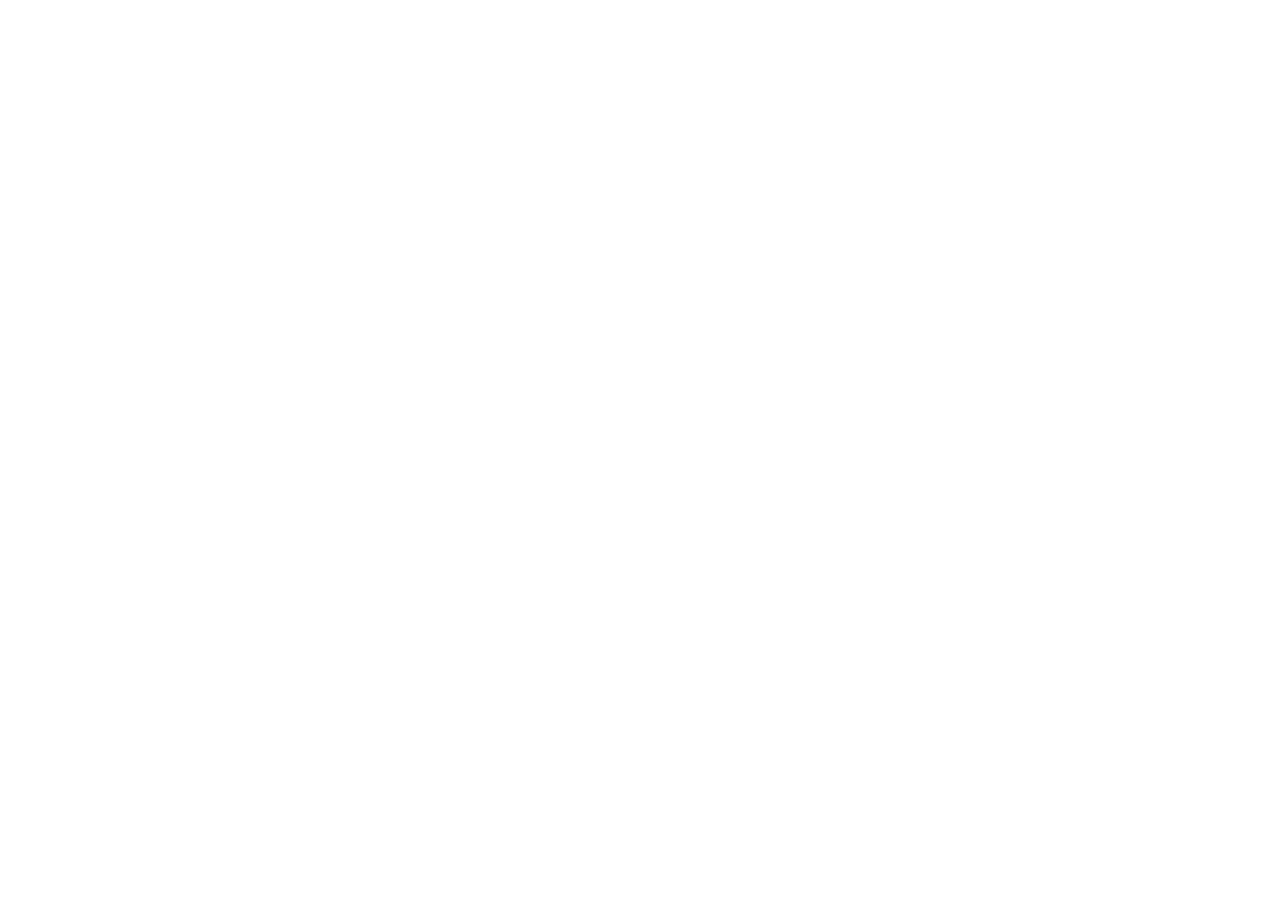
==== guide.html @ a829e399 "initial commit" ====
<!DOCTYPE html>
<html lang="en">
<head>
	<title>Forever Amour Bridal Guide</title>
	<meta name="charset" content="utf-8">
	<meta http-equiv="content-Type" content="text/html; charset=utf-8"> 

	<link rel="icon" type="image/ico" href="Images/BridalFavicon.ico">

	<script src="https://use.fontawesome.com/a386ae46b8.js"></script>

	<link rel="stylesheet" type="text/css" href="CSS/guide.css">


	<script type="text/javascript" src="http://code.jquery.com/jquery-1.12.1.min.js"></script>
	<script type="text/javascript" src="JS/guide.js"></script>


	<link href='https://fonts.googleapis.com/css?family=Open+Sans:400,300,300italic,400italic,700,700italic' rel='stylesheet' type='text/css'>

	<link href='https://fonts.googleapis.com/css?family=Great+Vibes' rel='stylesheet' type='text/css'>

	<!--Google Analytics account: Forever Amour
	Use it to track website stats. Tracking ID: UA-80185265-1
	-->
	<script>
		(function(i,s,o,g,r,a,m){i['GoogleAnalyticsObject']=r;i[r]=i[r]||function(){
		(i[r].q=i[r].q||[]).push(arguments)},i[r].l=1*new Date();a=s.createElement(o),
		m=s.getElementsByTagName(o)[0];a.async=1;a.src=g;m.parentNode.insertBefore(a,m)
		})(window,document,'script','https://www.google-analytics.com/analytics.js','ga');

		ga('create', 'UA-80185265-1', 'auto');
		ga('send', 'pageview');
	</script>
</head>
<body>
	<div class="mobileLogoDiv">
		<a href="index.html" class="mobileLogo">
					Forever Amour Bridal
		</a>
	</div>
	<div class="hamburgerMenu">
		<i class="fa fa-bars fa-2x" aria-hidden="true"></i>
	</div>

	<nav>

		<ul>
			<li id="navlogo">
				<a href="index.html" class="currentPage" title="Home">
					Forever Amour Bridal
				</a>
			</li>
			<li>
				<a class="dropMenu" href="about.html">
					About <i class="fa fa-angle-down" aria-hidden="true"></i>
				</a>
				<ul class="dropdown" id="aboutDropdown">
					<a href="about.html#reviewSection">
						<li>Reviews</li>
					</a>
				</ul>
			</li>
			<li>
				<a href="collection.html">
					Collection
				</a>
			</li>
			<li>
				<a href="custom.html">
					Custom <span>Made</span>
				</a>
			</li>
			<li>
				<a class="dropMenu" href="contact.html">
					Contact <i class="fa fa-angle-down" aria-hidden="true"></i>
				</a>
				<ul class="dropdown" id="contactDropdown">
					<li><div>
							<strong>Phone:</strong>
							212&nbsp;-&nbsp;486&nbsp;-&nbsp;2900
						</div>
						<div>
							<strong>Email:</strong>
	                        <span><br></span>
							<a id="mail-to" href="mailto:stylist@foreveramoubridal.com?Subject=Interested%20in%20appointment" target="_top" title="email us">stylist@foreveramourbridal.com</a>
						</div>
						<div>
							<strong>Location:</strong>
							<br>
							1089 Second Ave.<br>
							Suite 2<br>
							New York, NY 10022
							<br>
							<a id="googleMapLink" href="https://www.google.com/maps/place/Forever+Amour+Bridal/@40.7598392,-73.9725281,15z/data=!4m5!3m4!1s0x0:0x8089fa8893732f2f!8m2!3d40.7596767!4d-73.9652754" target="_blank">
								Find us on Google Maps <i class="fa fa-angle-right" aria-hidden="true"></i>
							</a>
						</div>
						<a class="socialLink" href="https://www.theknot.com/marketplace/forever-amour-bridal-boutique-new-york-ny-546587" target="_blank">
							<img id="knotIcon" src="Images/SocialMediaIcons/Knot_SocialIcon_transparent.png" alt="The Knot Icon" title="The Knot Wedding Network">
						</a>

						<a class="socialLink" href="https://www.facebook.com/ForeverAmourBridalDresses/" target="_blank">
							<img id="fbIcon" src="Images/SocialMediaIcons/FB_SocialIcon_transparent.png" alt="Facebook Icon" title="Facebook">
						</a>

						<a class="socialLink" href="https://twitter.com/foreveramournyc" target="_blank">
							<img id="twitterIcon" src="Images/SocialMediaIcons/Twitter_SocialIcon_transparent.png" alt="Twitter Icon" title="Twitter">
						</a>

						<a class="socialLink" href="https://www.pinterest.com/foreveramour/" target="_blank">
							<img id="pinterestIcon" src="Images/SocialMediaIcons/Pinterest_SocialIcon_transparent.png" alt="Pinterest Icon" title="Pinterest">
						</a>

						<a class="socialLink" href="https://www.instagram.com/foreveramourbridalboutique/" target="_blank">
							<img id="instagramIcon" src="Images/SocialMediaIcons/Instagram_SocialIcon_transparent.png" alt="Instagram Icon" title="Instagram">
						</a>
					</li>
				</ul>
			</li><li id="empty"></li>
		</ul>
	    <a id="navApptlink" href="appointment.html">
	        <div>
	            Make an Appointment&nbsp;<i id="apptArrow" class="fa fa-angle-right" aria-hidden="true"></i>

	        </div>
	    </a>
	</nav>

</body>
</html>
---- CSS/guide.css ----
html {
        box-sizing: border-box;
    }
    *, *:before, *:after {
        box-sizing: inherit;
    }

    .mobileLogoDiv {
        width: 100%;
        text-align: center;
    }
    .mobileLogo {
        color: lightblue;
        font-family: "Great Vibes", sans-serif;
        font-size: 50px;
        //width: 26%;
        //line-height: 32px;
        padding: 6px 0px 0px 5px;
        text-align: center;
         text-decoration: none;
    }
    .hamburgerMenu {
        text-align: center;
    }
    body{
        margin: 0px;
        font-family: 'Open Sans', sans-serif;
        //Everything is open sans unless otherwise specified in the css, Makes it easier than having to declare it all the time.
    }

    h1{
        font-family: "Great Vibes", "Brush Script";
        font-size: 100px;
        font-weight: normal;
    }


    h2{
        font-family: "Great Vibes", "Brush Script";
        font-size: 60px;
        font-weight: normal;
    }

    h3{
        text-align: center;
        font-size: 45px;
        font-weight: normal;
        font-family: "Great Vibes", "Brush Script";
    }

    h4{
        //text-align: center;
        font-size: 20px;
        margin: 0px;
    }

    p{
        font-size: 20px;
        line-height: 30px;
    }

    /*******************************
    START NAV
    ********************************/

    nav{
        margin-top: 10px;
        display: none;
    }

    nav ul{
        //border: solid blue 1px;
        padding: 0px;
        margin: 0px;
        width: 100%;
        justify-content: space-between;
        text-align: center;
    }

    nav ul li{
        
    }

    nav ul #empty{
        //border: solid 1px violet;
        width: 0;
        padding: 0;
    }

    nav ul li a{
        //border: solid 1px;
        color: black;
        text-decoration: none;
    }

    nav ul li ul{
        display: none;
    }

    #navlogo{
        font-family: "Great Vibes", sans-serif;
        font-size: 25px;
        //width: 26%;
        //line-height: 32px;
        padding: 6px 0px 0px 5px;
        display: none;
    }

    #navApptlink{
        color: #e06161;
        font-weight: bold;
    }

    #navApptlink div{
        border-left: solid 1px #e06161;
        background-color: rgba(224, 97, 97, 0.2);    
        display: inline-block;
        float: left;
        top: 0;
        right: 0;
        height: 100%;
        width: 20%;
        line-height: 25px;
        padding-top: 3px;
        padding-bottom: 3px;
        text-align: center;
        transition: 0.3s;
    }

    #apptArrow{
        font-size: 20px;
        //margin-left: 3px;
        transition: transform 0.5s;
    }


    

    /*******************************
    slow transition dropdowns end
    ********************************/

    

@media only screen and (min-width: 600px) {
   
}
@media only screen and (min-width: 768px) {
   /* html {
        box-sizing: border-box;
    }
    *, *:before, *:after {
        box-sizing: inherit;
    }

    body{
        margin: 0px;
        font-family: 'Open Sans', sans-serif;
        //Everything is open sans unless otherwise specified in the css, Makes it easier than having to declare it all the time.
    }

    h1{
        font-family: "Great Vibes", "Brush Script";
        font-size: 100px;
        font-weight: normal;
    }


    h2{
        font-family: "Great Vibes", "Brush Script";
        font-size: 60px;
        font-weight: normal;
    }

    h3{
        text-align: center;
        font-size: 45px;
        font-weight: normal;
        font-family: "Great Vibes", "Brush Script";
    }

    h4{
        //text-align: center;
        font-size: 20px;
        margin: 0px;
    }

    p{
        font-size: 20px;
        line-height: 30px;
    }

    /*******************************
    START NAV
    ********************************/
    .mobileLogoDiv {
        display: none;
    }
     .hamburgerMenu {
        text-align: center;
        display: none;
    }

    nav{
        //border: solid blue 1px;
        font-size: 16px;
        background-color: white;
        box-shadow: 0 4px 3px -3px gray;
        width: 100%;
        position: fixed;
        top: 0px;
        z-index: 3;
        /*make sure the z-index for nav is higher than it is for google translate dropdown (but google translate z-index can't be lower than 2 because it messes things up)*/
    }

    nav ul{
        //border: solid blue 1px;
        padding: 0px;
        margin: 0px;
        display: flex;
        width: 80%;
        position: relative;
        float: left;
        justify-content: space-between;
    }

    nav ul li{
        //border: solid red 1px;
        display: inline-block;
        //width: 13.5%;
        float: left;
        line-height: 25px;
        padding-top: 3px;
        padding-bottom: 3px;
        padding-left: 10px;
        position: relative;
    }

    nav ul #empty{
        //border: solid 1px violet;
        width: 0;
        padding: 0;
    }

    nav ul li a{
        //border: solid 1px;
        color: black;
        text-decoration: none;
    }

    nav ul li a:hover{
        color: #1db2a3;
    }

    #navlogo{
        font-family: "Great Vibes", sans-serif;
        font-size: 25px;
        //width: 26%;
        //line-height: 32px;
        padding: 6px 0px 0px 5px;
    }

    #navApptlink{
        color: #e06161;
        font-weight: bold;
    }

    #navApptlink div{
        border-left: solid 1px #e06161;
        background-color: rgba(224, 97, 97, 0.2);    
        display: inline-block;
        float: left;
        position: absolute;
        top: 0;
        right: 0;
        height: 100%;
        width: 20%;
        line-height: 25px;
        padding-top: 3px;
        padding-bottom: 3px;
        text-align: center;
        transition: 0.3s;
    }

    #apptArrow{
        font-size: 20px;
        //margin-left: 3px;
        transition: transform 0.5s;
    }

    #navApptlink div:hover #apptArrow{
        border-left: solid 1px #e06161;
        transform: translateX(60%);
        transition: transform 0.5s;
    }


    #navApptlink div:hover{
        //background-color: #1ec5b9;
        background-color: #e06161;
        color: white;
        transition: all 0.3s;
    }

    .dropMenu{
    padding-bottom: 2px;
    }

    .dropdown{
        //border: solid brown 1px;
        position: absolute;
        background-color: white;
        box-shadow: 0 4px 3px -3px gray;
        left: -1%;
        max-height: 0px;
        //height: auto;
        overflow: hidden;
        transition: max-height 0.6s;
    }

    nav ul li a:hover + #aboutDropdown{
        padding-top: 3px;
        max-height: 200px;
        transition: max-height 0.8s;
    }

    #aboutDropdown:hover{
        padding-top: 3px;
        max-height: 200px;
        transition: max-height 0.8s;
    }


    nav ul li a:hover + #contactDropdown{
        padding-top: 3px;
        max-height: 1000px;
        transition: max-height 1.4s;
    }

    #contactDropdown:hover{
        padding-top: 3px;
        max-height: 1000px;
        transition: max-height 1.4s;
    }

    /*******************************
    slow transition dropdowns end
    ********************************/

    .currentPage{
        //color: #898989;
        color: #1db2a3;
    }

    #aboutDropdown{
    width: 200%;
    }

    #contactDropdown{
        //border: solid pink 1px;
        width: 600%;
    }

    #contactDropdown li{
        //border: solid black 1px;
        width: 100%;
    }

    #contactDropdown div{
        //border: solid gold 1px;
        margin-bottom: 10px;
    }

    #contactDropdown span{
        display: none;
    }

    #mail-to{ /*email*/
        color: #1db2a3;
    }

    #mail-to:hover{
        border-bottom: solid 1px;
    }

    #contactDropdown div #googleMapLink{
        //border: solid green 1px;
        font-size: 13px;
        color: #1db2a3;
        //display: inline-block;
    }

    #contactDropdown div #googleMapLink:hover{
        border-bottom: solid 1px;
    }

    #contactDropdown .socialLink{
        //border: solid 1px;
        border-radius: 50%;
        display: inline-block;
        width: 30px;
        height: 30px;
        margin-top: 5px;
        margin-right: 7px;
    }

    #contactDropdown img{
        //border: solid orange 1px;
        border-radius: 50%;
        width: 100%;
        background-color: rgb(150, 150, 150);
    }

    .socialLink #knotIcon:hover{
        background-color: #5eb7ec;
    }

    .socialLink #fbIcon:hover{
        background-color: #3b5998;
    }

    .socialLink #twitterIcon:hover{
        background-color: #55acee;
    }

    .socialLink #pinterestIcon:hover{
        background-color: #bd081c;
    }

    .socialLink #instagramIcon:hover{
        background-color: #A57C52;
    }*/

}
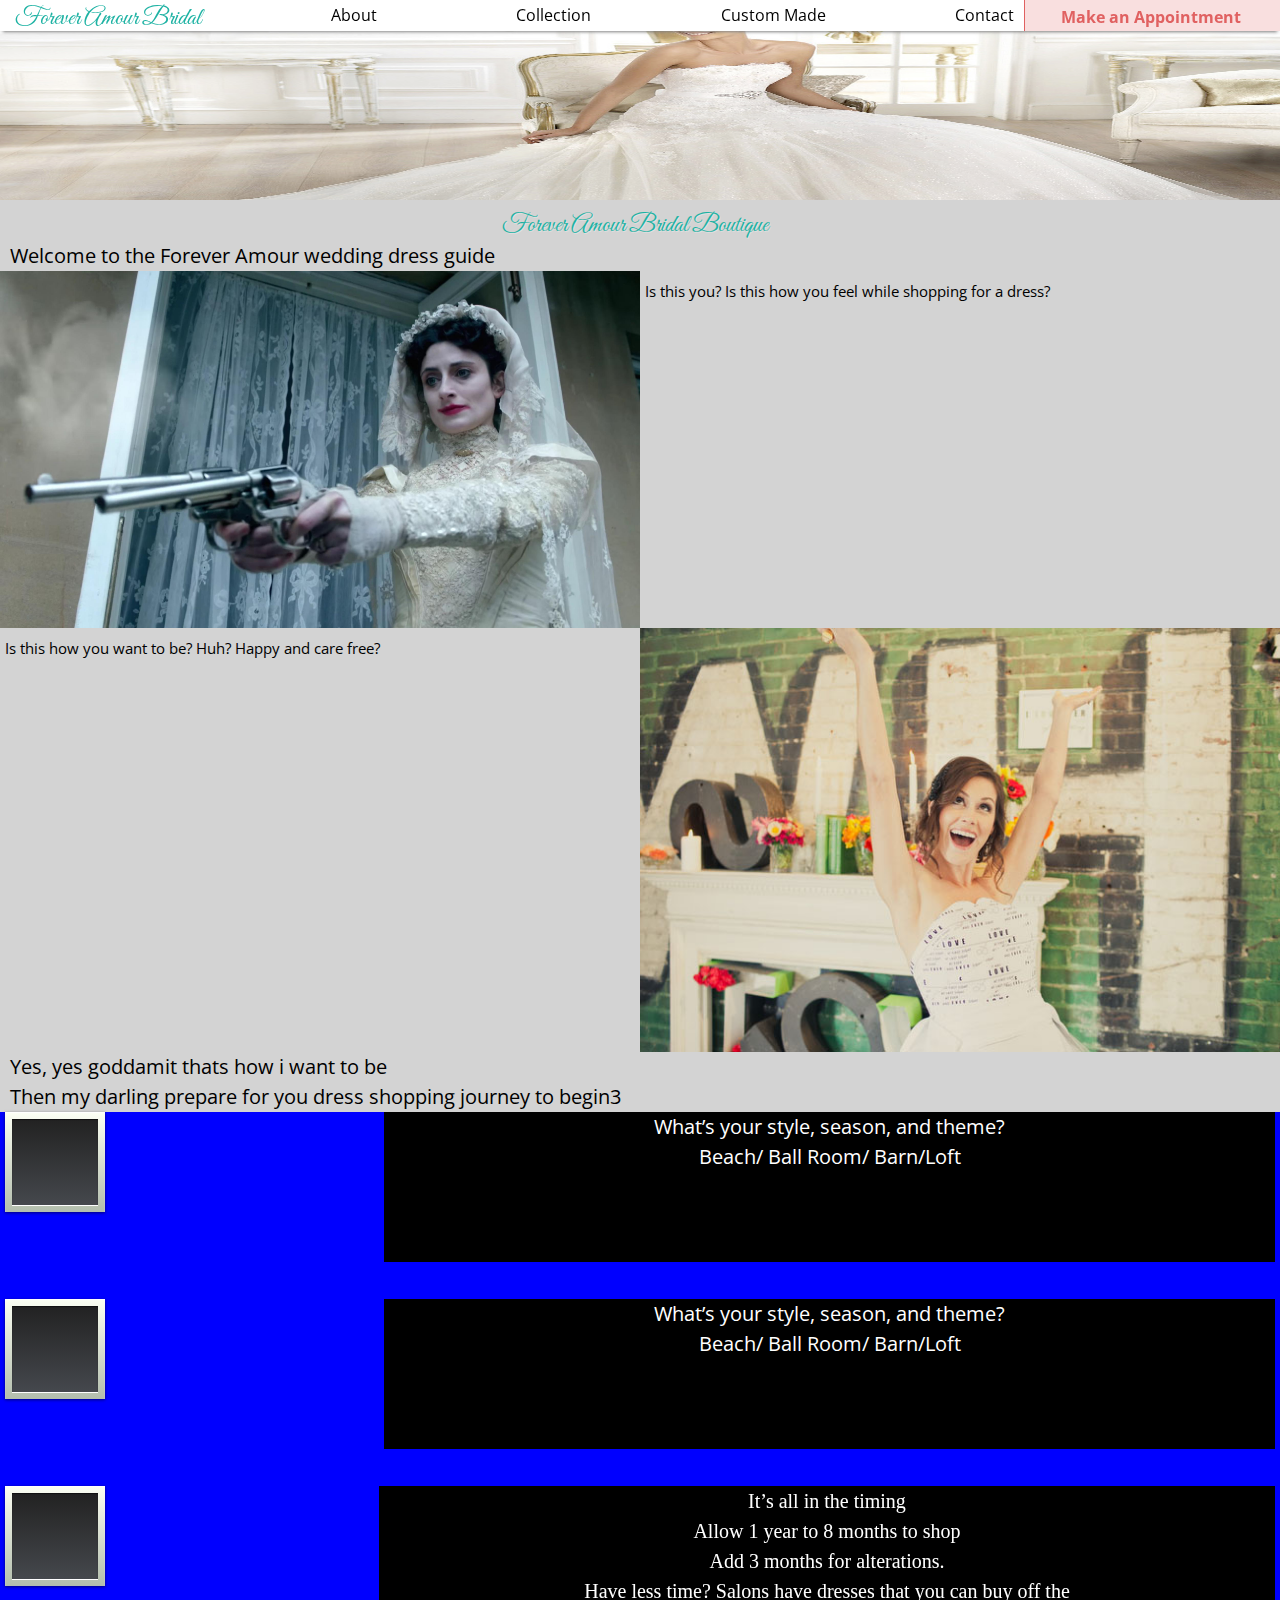
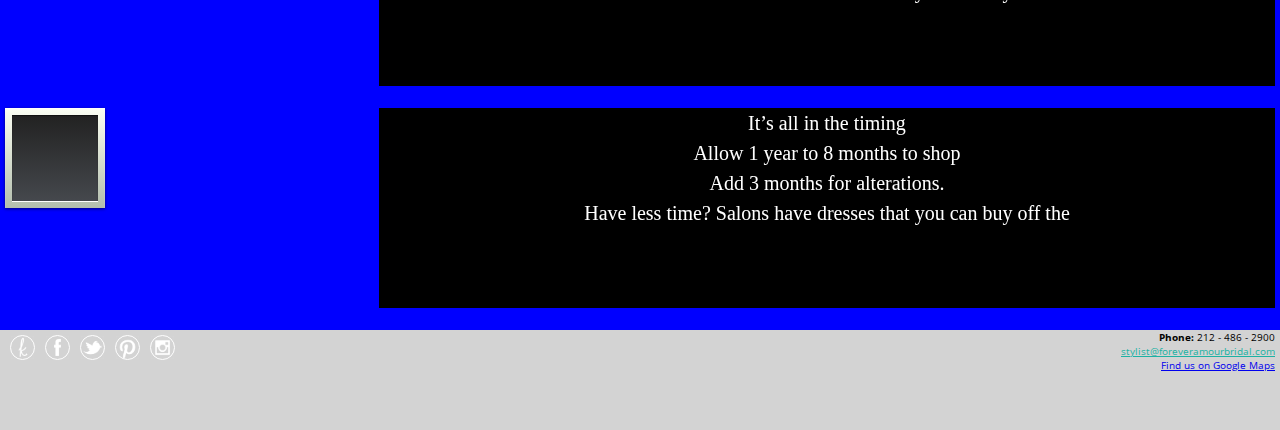
==== commit 55d3aebd: "changed animationright right" ====
--- a/guide.html
+++ b/guide.html
@@ -2,6 +2,7 @@
 <html lang="en">
 <head>
 	<title>Forever Amour Bridal Guide</title>
+	<meta name="viewport" content="width=device-width,initial-scale=1.0">
 	<meta name="charset" content="utf-8">
 	<meta http-equiv="content-Type" content="text/html; charset=utf-8"> 
 
@@ -9,10 +10,11 @@
 
 	<script src="https://use.fontawesome.com/a386ae46b8.js"></script>
 
+	<link rel="stylesheet" type="text/css" href="CSS/imageFlip.css">
 	<link rel="stylesheet" type="text/css" href="CSS/guide.css">
 
 
-	<script type="text/javascript" src="http://code.jquery.com/jquery-1.12.1.min.js"></script>
+	<script type="text/javascript" src="JS/jquery.js"></script>
 	<script type="text/javascript" src="JS/guide.js"></script>
 
 
@@ -34,98 +36,1096 @@
 	</script>
 </head>
 <body>
-	<div class="mobileLogoDiv">
-		<a href="index.html" class="mobileLogo">
-					Forever Amour Bridal
-		</a>
-	</div>
-	<div class="hamburgerMenu">
-		<i class="fa fa-bars fa-2x" aria-hidden="true"></i>
-	</div>
-
-	<nav>
-
-		<ul>
-			<li id="navlogo">
-				<a href="index.html" class="currentPage" title="Home">
-					Forever Amour Bridal
-				</a>
-			</li>
-			<li>
-				<a class="dropMenu" href="about.html">
-					About <i class="fa fa-angle-down" aria-hidden="true"></i>
-				</a>
-				<ul class="dropdown" id="aboutDropdown">
-					<a href="about.html#reviewSection">
-						<li>Reviews</li>
-					</a>
-				</ul>
-			</li>
-			<li>
-				<a href="collection.html">
-					Collection
-				</a>
-			</li>
-			<li>
-				<a href="custom.html">
-					Custom <span>Made</span>
-				</a>
-			</li>
-			<li>
-				<a class="dropMenu" href="contact.html">
-					Contact <i class="fa fa-angle-down" aria-hidden="true"></i>
-				</a>
-				<ul class="dropdown" id="contactDropdown">
-					<li><div>
-							<strong>Phone:</strong>
-							212&nbsp;-&nbsp;486&nbsp;-&nbsp;2900
-						</div>
-						<div>
-							<strong>Email:</strong>
-	                        <span><br></span>
-							<a id="mail-to" href="mailto:stylist@foreveramoubridal.com?Subject=Interested%20in%20appointment" target="_top" title="email us">stylist@foreveramourbridal.com</a>
-						</div>
-						<div>
-							<strong>Location:</strong>
-							<br>
-							1089 Second Ave.<br>
-							Suite 2<br>
-							New York, NY 10022
-							<br>
-							<a id="googleMapLink" href="https://www.google.com/maps/place/Forever+Amour+Bridal/@40.7598392,-73.9725281,15z/data=!4m5!3m4!1s0x0:0x8089fa8893732f2f!8m2!3d40.7596767!4d-73.9652754" target="_blank">
-								Find us on Google Maps <i class="fa fa-angle-right" aria-hidden="true"></i>
-							</a>
-						</div>
-						<a class="socialLink" href="https://www.theknot.com/marketplace/forever-amour-bridal-boutique-new-york-ny-546587" target="_blank">
-							<img id="knotIcon" src="Images/SocialMediaIcons/Knot_SocialIcon_transparent.png" alt="The Knot Icon" title="The Knot Wedding Network">
-						</a>
-
-						<a class="socialLink" href="https://www.facebook.com/ForeverAmourBridalDresses/" target="_blank">
-							<img id="fbIcon" src="Images/SocialMediaIcons/FB_SocialIcon_transparent.png" alt="Facebook Icon" title="Facebook">
-						</a>
-
-						<a class="socialLink" href="https://twitter.com/foreveramournyc" target="_blank">
-							<img id="twitterIcon" src="Images/SocialMediaIcons/Twitter_SocialIcon_transparent.png" alt="Twitter Icon" title="Twitter">
-						</a>
-
-						<a class="socialLink" href="https://www.pinterest.com/foreveramour/" target="_blank">
-							<img id="pinterestIcon" src="Images/SocialMediaIcons/Pinterest_SocialIcon_transparent.png" alt="Pinterest Icon" title="Pinterest">
-						</a>
-
-						<a class="socialLink" href="https://www.instagram.com/foreveramourbridalboutique/" target="_blank">
-							<img id="instagramIcon" src="Images/SocialMediaIcons/Instagram_SocialIcon_transparent.png" alt="Instagram Icon" title="Instagram">
+	<div class="Wrapper">
+			<div class="transitionAnimation">
+				<div class="animationLeft"></div>
+					<div class="animationImage"><img src="http://cdn1-www.dogtime.com/assets/uploads/gallery/30-impossibly-cute-puppies/impossibly-cute-puppy-2.jpg"></div>
+				<div class="animationRight"></div>
+			</div>
+
+			<div class="mainBodyImage">
+					<img src="Images/bnr-img_edited2.jpg">
+			</div>
+		
+			<div class="hamburgerMenu">
+				<i class="fa fa-bars fa-2x hamburgerMenuIcon" aria-hidden="true"></i>
+			</div>
+
+			<nav>
+
+				<ul>
+					<li id="navlogo">
+						<a href="index.html" class="currentPage" title="Home">
+							Forever Amour Bridal
 						</a>
 					</li>
+					<li>
+						<a class="dropMenu" href="about.html">
+							About
+						</a>
+						<p class="downArrow"><i class="fa fa-angle-down downArrowIcon" aria-hidden="true"></i></p>
+						<div class="clear"></div>
+						<ul class="dropdown" id="aboutDropdown">
+							<li><a href="about.html#reviewSection">
+								Reviews
+							</a></li>
+						</ul>
+					</li>
+					<li>
+						<a href="collection.html">
+							Collection
+						</a>
+					</li>
+					<li>
+						<a href="custom.html">
+							Custom <span>Made</span>
+						</a>
+					</li>
+					<li>
+						<a class="dropMenu" href="contact.html">
+							Contact
+						</a>
+						<p class="downArrow"><i class="fa fa-angle-down downArrowIcon" aria-hidden="true"></i></p>
+						<div class="clear"></div>
+						<ul class="dropdown" id="contactDropdown">
+							<li><div>
+									<strong>Phone:</strong>
+									212&nbsp;-&nbsp;486&nbsp;-&nbsp;2900
+								</div>
+								<div>
+									<strong>Email:</strong>
+			                        <span><br></span>
+									<a id="mail-to" href="mailto:stylist@foreveramoubridal.com?Subject=Interested%20in%20appointment" target="_top" title="email us">stylist@foreveramourbridal.com</a>
+								</div>
+								<div>
+									<strong>Location:</strong>
+									<br>
+									1089 Second Ave.<br>
+									Suite 2<br>
+									New York, NY 10022
+									<br>
+									<a id="googleMapLink" href="https://www.google.com/maps/place/Forever+Amour+Bridal/@40.7598392,-73.9725281,15z/data=!4m5!3m4!1s0x0:0x8089fa8893732f2f!8m2!3d40.7596767!4d-73.9652754" target="_blank">
+										Find us on Google Maps <i class="fa fa-angle-right" aria-hidden="true"></i>
+									</a>
+								</div>
+								<a class="socialLink" href="https://www.theknot.com/marketplace/forever-amour-bridal-boutique-new-york-ny-546587" target="_blank">
+									<img id="knotIcon" src="Images/SocialMediaIcons/Knot_SocialIcon_transparent.png" alt="The Knot Icon" title="The Knot Wedding Network">
+								</a>
+
+								<a class="socialLink" href="https://www.facebook.com/ForeverAmourBridalDresses/" target="_blank">
+									<img id="fbIcon" src="Images/SocialMediaIcons/FB_SocialIcon_transparent.png" alt="Facebook Icon" title="Facebook">
+								</a>
+
+								<a class="socialLink" href="https://twitter.com/foreveramournyc" target="_blank">
+									<img id="twitterIcon" src="Images/SocialMediaIcons/Twitter_SocialIcon_transparent.png" alt="Twitter Icon" title="Twitter">
+								</a>
+
+								<a class="socialLink" href="https://www.pinterest.com/foreveramour/" target="_blank">
+									<img id="pinterestIcon" src="Images/SocialMediaIcons/Pinterest_SocialIcon_transparent.png" alt="Pinterest Icon" title="Pinterest">
+								</a>
+
+								<a class="socialLink" href="https://www.instagram.com/foreveramourbridalboutique/" target="_blank">
+									<img id="instagramIcon" src="Images/SocialMediaIcons/Instagram_SocialIcon_transparent.png" alt="Instagram Icon" title="Instagram">
+								</a>
+							</li>
+						</ul>
+					</li><li id="empty"></li>
 				</ul>
-			</li><li id="empty"></li>
-		</ul>
-	    <a id="navApptlink" href="appointment.html">
-	        <div>
-	            Make an Appointment&nbsp;<i id="apptArrow" class="fa fa-angle-right" aria-hidden="true"></i>
-
-	        </div>
-	    </a>
-	</nav>
-
+			    <a id="navApptlink" href="appointment.html">
+			        <div>
+			            Make an Appointment&nbsp;<i id="apptArrow" class="fa fa-angle-right" aria-hidden="true"></i>
+
+			        </div>
+			    </a>
+			</nav>
+
+			<div class="mobileLogoDiv">
+				<a href="index.html" class="mobileLogo">
+							Forever Amour Bridal Boutique
+				</a>
+			</div>
+
+			<div class="contentContainer">
+					<p class="mainTitle">
+						Welcome to the Forever Amour wedding dress guide
+					</p>
+
+				<div class="stepOne steps">
+					<div class="floatImgText">
+						<img src="Images/guideBrides/crazyBride.jpg">
+						<p>
+							Is this you? Is this how you feel while shopping for a dress?
+						</p>
+					</div>
+
+					<div class="clear"></div>
+
+					<div class="floatImgText">
+						<p>
+							Is this how you want to be? Huh? Happy and care free?
+						</p>
+						<img src="Images/guideBrides/happyBride.jpg">
+					</div>
+
+					<div class="clear"></div>
+
+					<div>
+						<p>
+							Yes, yes goddamit thats how i want to be
+						</p>
+						<p>
+							Then my darling prepare for you dress shopping journey to begin3
+						</p>
+					</div>
+				</div>
+
+				<!-- <div class="flip"> 
+	        		<div class="card"> 
+	            		<div class="face front"> 
+	                		<img src="Images/guideBrides/crazyBride.jpg">
+	            		</div> 
+	           		 	<div class="face back"> 
+	                		<img src="Images/guideBrides/happyBride.jpg">
+	           		 	</div> 
+	        		</div> 
+	    		</div> 
+			</div> -->
+
+
+	<!-- guide steps -->
+				<div id="start"></div>
+		<!-- guide steps one -->
+				<div class="guideStepOne guideSteps">
+
+				 	<div class="checks">
+				 		<section title=".squaredTwo">
+							<!-- .squaredTwo -->
+								<div class="squaredTwo">
+									<input type="checkbox" value="None" id="guideStepOneCheckBoxOne" name="check" class="slideBox"/>
+									<label for="guideStepOneCheckBoxOne"></label>
+								</div>
+							<!-- end .squaredTwo -->
+						</section>
+				 		<div class="slide"> 
+						        <p class="slideText">
+						        	What’s your style, season, and theme? <br> Beach/ Ball Room/ Barn/Loft
+						        </p>
+						</div> 
+
+						<div class="clear"></div>
+						   <div class="imgGallery">
+						        	<div class="imgDisplay">
+						        		<ul>
+							        		<li>
+							        			<img class="thumbnail" src="http://cdn2-www.dogtime.com/assets/uploads/gallery/30-impossibly-cute-puppies/impossibly-cute-puppy-8.jpg">
+							        		</li>
+							        		<li>
+							        			<img class="thumbnail" src="http://cdn1-www.dogtime.com/assets/uploads/gallery/30-impossibly-cute-puppies/impossibly-cute-puppy-2.jpg">
+							        		</li>
+							        		<li>
+							        			<img class="thumbnail" src="http://cdn3-www.dogtime.com/assets/uploads/gallery/30-impossibly-cute-puppies/impossibly-cute-puppy-30.jpg">
+							        		</li>
+							        		<li>
+							        			<img class="thumbnail" src="http://cdn3-www.dogtime.com/assets/uploads/gallery/30-impossibly-cute-puppies/impossibly-cute-puppy-15.jpg">
+							        		</li>
+							        	</ul>
+							        	<div class="bigImg">
+							        		<img src="http://cdn2-www.dogtime.com/assets/uploads/gallery/30-impossibly-cute-puppies/impossibly-cute-puppy-8.jpg">
+							        	</div>
+							        	<ul>
+							        		<li>
+							        			<img class="thumbnail" src="http://cdn2-www.dogtime.com/assets/uploads/gallery/30-impossibly-cute-puppies/impossibly-cute-puppy-8.jpg">
+							        		</li>
+							        		<li>
+							        			<img class="thumbnail" src="http://cdn1-www.dogtime.com/assets/uploads/gallery/30-impossibly-cute-puppies/impossibly-cute-puppy-2.jpg">
+							        		</li>
+							        		<li>
+							        			<img class="thumbnail" src="http://cdn3-www.dogtime.com/assets/uploads/gallery/30-impossibly-cute-puppies/impossibly-cute-puppy-30.jpg">
+							        		</li>
+							        		<li>
+							        			<img class="thumbnail" src="http://cdn3-www.dogtime.com/assets/uploads/gallery/30-impossibly-cute-puppies/impossibly-cute-puppy-15.jpg">
+							        		</li>
+							        	</ul>
+						        	</div>
+						        	
+						        </div>
+				 	</div>
+				 	<div class="clear"></div>
+				 	</br>
+
+				 	<div class="checks">
+				 		<section title=".squaredTwo">
+							<!-- .squaredTwo -->
+								<div class="squaredTwo">
+									<input type="checkbox" value="None" id="guideStepOneCheckBoxTwo" name="check" class="slideBox"/>
+									<label for="guideStepOneCheckBoxTwo"></label>
+								</div>
+							<!-- end .squaredTwo -->
+						</section>
+				 		<div class="slide"> 
+						        <p class="slideText">
+						        	What’s your style, season, and theme? <br> Beach/ Ball Room/ Barn/Loft
+						        </p>
+						</div> 
+
+						<div class="clear"></div>
+						   <div class="imgGallery">
+						        	<div class="imgDisplay">
+						        		<ul>
+							        		<li>
+							        			<img class="thumbnail" src="http://cdn2-www.dogtime.com/assets/uploads/gallery/30-impossibly-cute-puppies/impossibly-cute-puppy-8.jpg">
+							        		</li>
+							        		<li>
+							        			<img class="thumbnail" src="http://cdn1-www.dogtime.com/assets/uploads/gallery/30-impossibly-cute-puppies/impossibly-cute-puppy-2.jpg">
+							        		</li>
+							        		<li>
+							        			<img class="thumbnail" src="http://cdn3-www.dogtime.com/assets/uploads/gallery/30-impossibly-cute-puppies/impossibly-cute-puppy-30.jpg">
+							        		</li>
+							        		<li>
+							        			<img class="thumbnail" src="http://cdn3-www.dogtime.com/assets/uploads/gallery/30-impossibly-cute-puppies/impossibly-cute-puppy-15.jpg">
+							        		</li>
+							        	</ul>
+							        	<div class="bigImg">
+							        		<img src="http://cdn2-www.dogtime.com/assets/uploads/gallery/30-impossibly-cute-puppies/impossibly-cute-puppy-8.jpg">
+							        	</div>
+							        	<ul>
+							        		<li>
+							        			<img class="thumbnail" src="http://cdn2-www.dogtime.com/assets/uploads/gallery/30-impossibly-cute-puppies/impossibly-cute-puppy-8.jpg">
+							        		</li>
+							        		<li>
+							        			<img class="thumbnail" src="http://cdn1-www.dogtime.com/assets/uploads/gallery/30-impossibly-cute-puppies/impossibly-cute-puppy-2.jpg">
+							        		</li>
+							        		<li>
+							        			<img class="thumbnail" src="http://cdn3-www.dogtime.com/assets/uploads/gallery/30-impossibly-cute-puppies/impossibly-cute-puppy-30.jpg">
+							        		</li>
+							        		<li>
+							        			<img class="thumbnail" src="http://cdn3-www.dogtime.com/assets/uploads/gallery/30-impossibly-cute-puppies/impossibly-cute-puppy-15.jpg">
+							        		</li>
+							        	</ul>
+						        	</div>
+						        	
+						        </div>
+				 	</div>
+				 	<div class="clear"></div>
+				 	</br>
+
+				 	<div class="checks">
+				 		<section title=".squaredTwo">
+							<!-- .squaredTwo -->
+								<div class="squaredTwo">
+									<input type="checkbox" value="None" id="guideStepOneCheckBoxThree" name="check" class="flipBox"/>
+									<label for="guideStepOneCheckBoxThree"></label>
+								</div>
+							<!-- end .squaredTwo -->
+						</section>
+				 		<div class="flip"> 
+						        <div class="card"> 
+						            <div class="face front">
+						            	<p>
+						            		It’s all in the timing
+						            	</p>
+						            	<p>
+						            		Allow 1 year to 8 months to shop <br>Add 3 months for alterations. <br> Have less time? Salons have dresses that you can buy off the
+						            	</p>
+						            </div> 
+						            <div class="face back"> 
+						                <img src="http://cdn2-www.dogtime.com/assets/uploads/gallery/30-impossibly-cute-puppies/impossibly-cute-puppy-8.jpg">
+						            </div> 
+						        </div> 
+						    </div> 
+				 	</div>
+				 	<div class="clear"></div>
+				 	</br>
+
+				 	<div class="checks">
+				 		<section title=".squaredTwo">
+							<!-- .squaredTwo -->
+								<div class="squaredTwo">
+									<input type="checkbox" value="None" id="guideStepOneCheckBoxFour" name="check" class="flipBox"/>
+									<label for="guideStepOneCheckBoxFour"></label>
+								</div>
+							<!-- end .squaredTwo -->
+						</section>
+				 		<div class="flip"> 
+						        <div class="card"> 
+						            <div class="face front">
+						            	<p>
+						            		It’s all in the timing
+						            	</p>
+						            	<p>
+						            		Allow 1 year to 8 months to shop <br>Add 3 months for alterations. <br> Have less time? Salons have dresses that you can buy off the
+						            	</p>
+						            </div> 
+						            <div class="face back"> 
+						                <img src="http://cdn2-www.dogtime.com/assets/uploads/gallery/30-impossibly-cute-puppies/impossibly-cute-puppy-8.jpg">
+						            </div> 
+						        </div> 
+						</div> 
+				 	</div>
+				 	<div class="clear"></div>
+				 	</br>
+					<div class="allChecked">
+						<p>all boxes checked</p>
+						<a class="nextStep" href="#start">click to next step</a>
+					</div>
+				</div>
+
+	<!-- guide steps two -->
+
+				<div class="guideStepTwo guideSteps">
+
+					<div class="checks">
+				 		<section title=".squaredTwo">
+							<!-- .squaredTwo -->
+								<div class="squaredTwo">
+									<input type="checkbox" value="None" id="guideStepTwoCheckBoxOne" name="check" class="flipBox"/>
+									<label for="guideStepTwoCheckBoxOne"></label>
+								</div>
+							<!-- end .squaredTwo -->
+						</section>
+				 		<div class="flip"> 
+						        <div class="card"> 
+						            <div class="face front">
+						            	<p>
+						            		It’s all in the timing
+						            	</p>
+						            	<p>
+						            		Allow 1 year to 8 months to shop <br>Add 3 months for alterations. <br> Have less time? Salons have dresses that you can buy off the
+						            	</p>
+						            </div> 
+						            <div class="face back"> 
+						                <img src="http://cdn2-www.dogtime.com/assets/uploads/gallery/30-impossibly-cute-puppies/impossibly-cute-puppy-8.jpg">
+						            </div> 
+						        </div> 
+						    </div> 
+				 	</div>
+				 	<div class="clear"></div>
+				 	</br>
+
+				 	<div class="checks">
+				 		<section title=".squaredTwo">
+							<!-- .squaredTwo -->
+								<div class="squaredTwo">
+									<input type="checkbox" value="None" id="guideStepTwoCheckBoxTwo" name="check" class="slideBox"/>
+									<label for="guideStepTwoCheckBoxTwo"></label>
+								</div>
+							<!-- end .squaredTwo -->
+						</section>
+				 		<div class="slide"> 
+						        <p class="slideText">
+						        	What’s your style, season, and theme? <br> Beach/ Ball Room/ Barn/Loft
+						        </p>
+						</div> 
+
+						<div class="clear"></div>
+						   <div class="imgGallery">
+						        	<div class="imgDisplay">
+						        		<ul>
+							        		<li>
+							        			<img class="thumbnail" src="http://cdn2-www.dogtime.com/assets/uploads/gallery/30-impossibly-cute-puppies/impossibly-cute-puppy-8.jpg">
+							        		</li>
+							        		<li>
+							        			<img class="thumbnail" src="http://cdn1-www.dogtime.com/assets/uploads/gallery/30-impossibly-cute-puppies/impossibly-cute-puppy-2.jpg">
+							        		</li>
+							        		<li>
+							        			<img class="thumbnail" src="http://cdn3-www.dogtime.com/assets/uploads/gallery/30-impossibly-cute-puppies/impossibly-cute-puppy-30.jpg">
+							        		</li>
+							        		<li>
+							        			<img class="thumbnail" src="http://cdn3-www.dogtime.com/assets/uploads/gallery/30-impossibly-cute-puppies/impossibly-cute-puppy-15.jpg">
+							        		</li>
+							        	</ul>
+							        	<div class="bigImg">
+							        		<img src="http://cdn2-www.dogtime.com/assets/uploads/gallery/30-impossibly-cute-puppies/impossibly-cute-puppy-8.jpg">
+							        	</div>
+							        	<ul>
+							        		<li>
+							        			<img class="thumbnail" src="http://cdn2-www.dogtime.com/assets/uploads/gallery/30-impossibly-cute-puppies/impossibly-cute-puppy-8.jpg">
+							        		</li>
+							        		<li>
+							        			<img class="thumbnail" src="http://cdn1-www.dogtime.com/assets/uploads/gallery/30-impossibly-cute-puppies/impossibly-cute-puppy-2.jpg">
+							        		</li>
+							        		<li>
+							        			<img class="thumbnail" src="http://cdn3-www.dogtime.com/assets/uploads/gallery/30-impossibly-cute-puppies/impossibly-cute-puppy-30.jpg">
+							        		</li>
+							        		<li>
+							        			<img class="thumbnail" src="http://cdn3-www.dogtime.com/assets/uploads/gallery/30-impossibly-cute-puppies/impossibly-cute-puppy-15.jpg">
+							        		</li>
+							        	</ul>
+						        	</div>
+						        	
+						        </div>
+				 	</div>
+				 	<div class="clear"></div>
+				 	</br>
+				 	<div class="allChecked">
+						<p>all boxes checked</p>
+						<a class="nextStep" href="#start">click to next step</a>
+					</div>
+
+				</div>
+			
+
+	<!-- guide steps three -->
+
+
+				<div class="guideStepThree guideSteps">
+
+					<div class="checks">
+				 		<section title=".squaredTwo">
+							<!-- .squaredTwo -->
+								<div class="squaredTwo">
+									<input type="checkbox" value="None" id="guideStepThreeCheckBoxOne" name="check" class="flipBox"/>
+									<label for="guideStepThreeCheckBoxOne"></label>
+								</div>
+							<!-- end .squaredTwo -->
+						</section>
+				 		<div class="flip"> 
+						        <div class="card"> 
+						            <div class="face front">
+						            	<p>
+						            		It’s all in the timing
+						            	</p>
+						            	<p>
+						            		Allow 1 year to 8 months to shop <br>Add 3 months for alterations. <br> Have less time? Salons have dresses that you can buy off the
+						            	</p>
+						            </div> 
+						            <div class="face back"> 
+						                <img src="http://cdn2-www.dogtime.com/assets/uploads/gallery/30-impossibly-cute-puppies/impossibly-cute-puppy-8.jpg">
+						            </div> 
+						        </div> 
+						    </div> 
+				 	</div>
+				 	<div class="clear"></div>
+				 	</br>
+
+				 	<div class="checks">
+				 		<section title=".squaredTwo">
+							<!-- .squaredTwo -->
+								<div class="squaredTwo">
+									<input type="checkbox" value="None" id="guideStepThreeCheckBoxTwo" name="check" class="flipBox"/>
+									<label for="guideStepThreeCheckBoxTwo"></label>
+								</div>
+							<!-- end .squaredTwo -->
+						</section>
+				 		<div class="flip"> 
+						        <div class="card"> 
+						            <div class="face front">
+						            	<p>
+						            		It’s all in the timing
+						            	</p>
+						            	<p>
+						            		Allow 1 year to 8 months to shop <br>Add 3 months for alterations. <br> Have less time? Salons have dresses that you can buy off the
+						            	</p>
+						            </div> 
+						            <div class="face back"> 
+						                <img src="http://cdn2-www.dogtime.com/assets/uploads/gallery/30-impossibly-cute-puppies/impossibly-cute-puppy-8.jpg">
+						            </div> 
+						        </div> 
+						    </div> 
+				 	</div>
+				 	<div class="clear"></div>
+				 	</br>
+
+				 	<div class="checks">
+				 		<section title=".squaredTwo">
+							<!-- .squaredTwo -->
+								<div class="squaredTwo">
+									<input type="checkbox" value="None" id="guideStepThreeCheckBoxThree" name="check" class="flipBox"/>
+									<label for="guideStepThreeCheckBoxThree"></label>
+								</div>
+							<!-- end .squaredTwo -->
+						</section>
+				 		<div class="flip"> 
+						        <div class="card"> 
+						            <div class="face front">
+						            	<p>
+						            		It’s all in the timing
+						            	</p>
+						            	<p>
+						            		Allow 1 year to 8 months to shop <br>Add 3 months for alterations. <br> Have less time? Salons have dresses that you can buy off the
+						            	</p>
+						            </div> 
+						            <div class="face back"> 
+						                <img src="http://cdn2-www.dogtime.com/assets/uploads/gallery/30-impossibly-cute-puppies/impossibly-cute-puppy-8.jpg">
+						            </div> 
+						        </div> 
+						    </div> 
+				 	</div>
+				 	<div class="clear"></div>
+				 	</br>
+
+				 	<div class="checks">
+				 		<section title=".squaredTwo">
+							<!-- .squaredTwo -->
+								<div class="squaredTwo">
+									<input type="checkbox" value="None" id="guideStepThreeCheckBoxFour" name="check" class="slideBox"/>
+									<label for="guideStepThreeCheckBoxFour"></label>
+								</div>
+							<!-- end .squaredTwo -->
+						</section>
+				 		<div class="slide"> 
+						        <p class="slideText">
+						        	What’s your style, season, and theme? <br> Beach/ Ball Room/ Barn/Loft
+						        </p>
+						</div> 
+
+						<div class="clear"></div>
+						   <div class="imgGallery">
+						        	<div class="imgDisplay">
+						        		<ul>
+							        		<li>
+							        			<img class="thumbnail" src="http://cdn2-www.dogtime.com/assets/uploads/gallery/30-impossibly-cute-puppies/impossibly-cute-puppy-8.jpg">
+							        		</li>
+							        		<li>
+							        			<img class="thumbnail" src="http://cdn1-www.dogtime.com/assets/uploads/gallery/30-impossibly-cute-puppies/impossibly-cute-puppy-2.jpg">
+							        		</li>
+							        		<li>
+							        			<img class="thumbnail" src="http://cdn3-www.dogtime.com/assets/uploads/gallery/30-impossibly-cute-puppies/impossibly-cute-puppy-30.jpg">
+							        		</li>
+							        		<li>
+							        			<img class="thumbnail" src="http://cdn3-www.dogtime.com/assets/uploads/gallery/30-impossibly-cute-puppies/impossibly-cute-puppy-15.jpg">
+							        		</li>
+							        	</ul>
+							        	<div class="bigImg">
+							        		<img src="http://cdn2-www.dogtime.com/assets/uploads/gallery/30-impossibly-cute-puppies/impossibly-cute-puppy-8.jpg">
+							        	</div>
+							        	<ul>
+							        		<li>
+							        			<img class="thumbnail" src="http://cdn2-www.dogtime.com/assets/uploads/gallery/30-impossibly-cute-puppies/impossibly-cute-puppy-8.jpg">
+							        		</li>
+							        		<li>
+							        			<img class="thumbnail" src="http://cdn1-www.dogtime.com/assets/uploads/gallery/30-impossibly-cute-puppies/impossibly-cute-puppy-2.jpg">
+							        		</li>
+							        		<li>
+							        			<img class="thumbnail" src="http://cdn3-www.dogtime.com/assets/uploads/gallery/30-impossibly-cute-puppies/impossibly-cute-puppy-30.jpg">
+							        		</li>
+							        		<li>
+							        			<img class="thumbnail" src="http://cdn3-www.dogtime.com/assets/uploads/gallery/30-impossibly-cute-puppies/impossibly-cute-puppy-15.jpg">
+							        		</li>
+							        	</ul>
+						        	</div>
+						        	
+						        </div>
+				 	</div>
+				 	<div class="clear"></div>
+				 	</br>
+				 	<div class="allChecked">
+						<p>all boxes checked</p>
+						<a class="nextStep" href="#start">click to next step</a>
+					</div>
+
+				</div>
+
+
+	<!-- guide steps four -->
+
+
+				<div class="guideStepFour guideSteps">
+
+					<div class="checks">
+				 		<section title=".squaredTwo">
+							<!-- .squaredTwo -->
+								<div class="squaredTwo">
+									<input type="checkbox" value="None" id="guideStepFourCheckBoxOne" name="check" class="flipBox"/>
+									<label for="guideStepFourCheckBoxOne"></label>
+								</div>
+							<!-- end .squaredTwo -->
+						</section>
+				 		<div class="flip"> 
+						        <div class="card"> 
+						            <div class="face front">
+						            	<p>
+						            		It’s all in the timing
+						            	</p>
+						            	<p>
+						            		Allow 1 year to 8 months to shop <br>Add 3 months for alterations. <br> Have less time? Salons have dresses that you can buy off the
+						            	</p>
+						            </div> 
+						            <div class="face back"> 
+						                <img src="http://cdn2-www.dogtime.com/assets/uploads/gallery/30-impossibly-cute-puppies/impossibly-cute-puppy-8.jpg">
+						            </div> 
+						        </div> 
+						    </div> 
+				 	</div>
+				 	<div class="clear"></div>
+				 	</br>
+
+				 	<div class="checks">
+				 		<section title=".squaredTwo">
+							<!-- .squaredTwo -->
+								<div class="squaredTwo">
+									<input type="checkbox" value="None" id="guideStepFourCheckBoxTwo" name="check" class="flipBox"/>
+									<label for="guideStepFourCheckBoxTwo"></label>
+								</div>
+							<!-- end .squaredTwo -->
+						</section>
+				 		<div class="flip"> 
+						        <div class="card"> 
+						            <div class="face front">
+						            	<p>
+						            		It’s all in the timing
+						            	</p>
+						            	<p>
+						            		Allow 1 year to 8 months to shop <br>Add 3 months for alterations. <br> Have less time? Salons have dresses that you can buy off the
+						            	</p>
+						            </div> 
+						            <div class="face back"> 
+						                <img src="http://cdn2-www.dogtime.com/assets/uploads/gallery/30-impossibly-cute-puppies/impossibly-cute-puppy-8.jpg">
+						            </div> 
+						        </div> 
+						    </div> 
+				 	</div>
+				 	<div class="clear"></div>
+				 	</br>
+
+				 	<div class="checks">
+				 		<section title=".squaredTwo">
+							<!-- .squaredTwo -->
+								<div class="squaredTwo">
+									<input type="checkbox" value="None" id="guideStepFourCheckBoxThree" name="check" class="flipBox"/>
+									<label for="guideStepFourCheckBoxThree"></label>
+								</div>
+							<!-- end .squaredTwo -->
+						</section>
+				 		<div class="flip"> 
+						        <div class="card"> 
+						            <div class="face front">
+						            	<p>
+						            		It’s all in the timing
+						            	</p>
+						            	<p>
+						            		Allow 1 year to 8 months to shop <br>Add 3 months for alterations. <br> Have less time? Salons have dresses that you can buy off the
+						            	</p>
+						            </div> 
+						            <div class="face back"> 
+						                <img src="http://cdn2-www.dogtime.com/assets/uploads/gallery/30-impossibly-cute-puppies/impossibly-cute-puppy-8.jpg">
+						            </div> 
+						        </div> 
+						    </div> 
+				 	</div>
+				 	<div class="clear"></div>
+				 	</br>
+
+				 	<div class="checks">
+				 		<section title=".squaredTwo">
+							<!-- .squaredTwo -->
+								<div class="squaredTwo">
+									<input type="checkbox" value="None" id="guideStepFourCheckBoxFour" name="check" class="slideBox"/>
+									<label for="guideStepFourCheckBoxFour"></label>
+								</div>
+							<!-- end .squaredTwo -->
+						</section>
+				 		<div class="slide"> 
+						        <p class="slideText">
+						        	What’s your style, season, and theme? <br> Beach/ Ball Room/ Barn/Loft
+						        </p>
+						</div> 
+
+						<div class="clear"></div>
+						   <div class="imgGallery">
+						        	<div class="imgDisplay">
+						        		<ul>
+							        		<li>
+							        			<img class="thumbnail" src="http://cdn2-www.dogtime.com/assets/uploads/gallery/30-impossibly-cute-puppies/impossibly-cute-puppy-8.jpg">
+							        		</li>
+							        		<li>
+							        			<img class="thumbnail" src="http://cdn1-www.dogtime.com/assets/uploads/gallery/30-impossibly-cute-puppies/impossibly-cute-puppy-2.jpg">
+							        		</li>
+							        		<li>
+							        			<img class="thumbnail" src="http://cdn3-www.dogtime.com/assets/uploads/gallery/30-impossibly-cute-puppies/impossibly-cute-puppy-30.jpg">
+							        		</li>
+							        		<li>
+							        			<img class="thumbnail" src="http://cdn3-www.dogtime.com/assets/uploads/gallery/30-impossibly-cute-puppies/impossibly-cute-puppy-15.jpg">
+							        		</li>
+							        	</ul>
+							        	<div class="bigImg">
+							        		<img src="http://cdn2-www.dogtime.com/assets/uploads/gallery/30-impossibly-cute-puppies/impossibly-cute-puppy-8.jpg">
+							        	</div>
+							        	<ul>
+							        		<li>
+							        			<img class="thumbnail" src="http://cdn2-www.dogtime.com/assets/uploads/gallery/30-impossibly-cute-puppies/impossibly-cute-puppy-8.jpg">
+							        		</li>
+							        		<li>
+							        			<img class="thumbnail" src="http://cdn1-www.dogtime.com/assets/uploads/gallery/30-impossibly-cute-puppies/impossibly-cute-puppy-2.jpg">
+							        		</li>
+							        		<li>
+							        			<img class="thumbnail" src="http://cdn3-www.dogtime.com/assets/uploads/gallery/30-impossibly-cute-puppies/impossibly-cute-puppy-30.jpg">
+							        		</li>
+							        		<li>
+							        			<img class="thumbnail" src="http://cdn3-www.dogtime.com/assets/uploads/gallery/30-impossibly-cute-puppies/impossibly-cute-puppy-15.jpg">
+							        		</li>
+							        	</ul>
+						        	</div>
+						        	
+						        </div>
+				 	</div>
+				 	<div class="clear"></div>
+				 	</br>
+
+				 	<div class="allChecked">
+						<p>all boxes checked</p>
+						<a class="nextStep" href="#start">click to next step</a>
+					</div>
+
+				</div>
+
+	<!-- guide steps Five -->
+
+				<div class="guideStepFive guideSteps">
+
+					<div class="checks">
+				 		<section title=".squaredTwo">
+							<!-- .squaredTwo -->
+								<div class="squaredTwo">
+									<input type="checkbox" value="None" id="guideStepFiveCheckBoxOne" name="check" class="flipBox"/>
+									<label for="guideStepFiveCheckBoxOne"></label>
+								</div>
+							<!-- end .squaredTwo -->
+						</section>
+				 		<div class="flip"> 
+						        <div class="card"> 
+						            <div class="face front">
+						            	<p>
+						            		It’s all in the timing
+						            	</p>
+						            	<p>
+						            		Allow 1 year to 8 months to shop <br>Add 3 months for alterations. <br> Have less time? Salons have dresses that you can buy off the
+						            	</p>
+						            </div> 
+						            <div class="face back"> 
+						                <img src="http://cdn2-www.dogtime.com/assets/uploads/gallery/30-impossibly-cute-puppies/impossibly-cute-puppy-8.jpg">
+						            </div> 
+						        </div> 
+						    </div> 
+				 	</div>
+				 	<div class="clear"></div>
+				 	</br>
+
+				 	<div class="checks">
+				 		<section title=".squaredTwo">
+							<!-- .squaredTwo -->
+								<div class="squaredTwo">
+									<input type="checkbox" value="None" id="guideStepFiveCheckBoxTwo" name="check" class="flipBox"/>
+									<label for="guideStepFiveCheckBoxTwo"></label>
+								</div>
+							<!-- end .squaredTwo -->
+						</section>
+				 		<div class="flip"> 
+						        <div class="card"> 
+						            <div class="face front">
+						            	<p>
+						            		It’s all in the timing
+						            	</p>
+						            	<p>
+						            		Allow 1 year to 8 months to shop <br>Add 3 months for alterations. <br> Have less time? Salons have dresses that you can buy off the
+						            	</p>
+						            </div> 
+						            <div class="face back"> 
+						                <img src="http://cdn2-www.dogtime.com/assets/uploads/gallery/30-impossibly-cute-puppies/impossibly-cute-puppy-8.jpg">
+						            </div> 
+						        </div> 
+						    </div> 
+				 	</div>
+				 	<div class="clear"></div>
+				 	</br>
+
+				 	<div class="checks">
+				 		<section title=".squaredTwo">
+							<!-- .squaredTwo -->
+								<div class="squaredTwo">
+									<input type="checkbox" value="None" id="guideStepFiveCheckBoxThree" name="check" class="flipBox"/>
+									<label for="guideStepFiveCheckBoxThree"></label>
+								</div>
+							<!-- end .squaredTwo -->
+						</section>
+				 		<div class="flip"> 
+						        <div class="card"> 
+						            <div class="face front">
+						            	<p>
+						            		It’s all in the timing
+						            	</p>
+						            	<p>
+						            		Allow 1 year to 8 months to shop <br>Add 3 months for alterations. <br> Have less time? Salons have dresses that you can buy off the
+						            	</p>
+						            </div> 
+						            <div class="face back"> 
+						                <img src="http://cdn2-www.dogtime.com/assets/uploads/gallery/30-impossibly-cute-puppies/impossibly-cute-puppy-8.jpg">
+						            </div> 
+						        </div> 
+						    </div> 
+				 	</div>
+				 	<div class="clear"></div>
+				 	</br>
+
+				 	<div class="checks">
+				 		<section title=".squaredTwo">
+							<!-- .squaredTwo -->
+								<div class="squaredTwo">
+									<input type="checkbox" value="None" id="guideStepFiveCheckBoxFour" name="check" class="slideBox"/>
+									<label for="guideStepFiveCheckBoxFour"></label>
+								</div>
+							<!-- end .squaredTwo -->
+						</section>
+				 		<div class="slide"> 
+						        <p class="slideText">
+						        	What’s your style, season, and theme? <br> Beach/ Ball Room/ Barn/Loft
+						        </p>
+						</div> 
+
+						<div class="clear"></div>
+						   <div class="imgGallery">
+						        	<div class="imgDisplay">
+						        		<ul>
+							        		<li>
+							        			<img class="thumbnail" src="http://cdn2-www.dogtime.com/assets/uploads/gallery/30-impossibly-cute-puppies/impossibly-cute-puppy-8.jpg">
+							        		</li>
+							        		<li>
+							        			<img class="thumbnail" src="http://cdn1-www.dogtime.com/assets/uploads/gallery/30-impossibly-cute-puppies/impossibly-cute-puppy-2.jpg">
+							        		</li>
+							        		<li>
+							        			<img class="thumbnail" src="http://cdn3-www.dogtime.com/assets/uploads/gallery/30-impossibly-cute-puppies/impossibly-cute-puppy-30.jpg">
+							        		</li>
+							        		<li>
+							        			<img class="thumbnail" src="http://cdn3-www.dogtime.com/assets/uploads/gallery/30-impossibly-cute-puppies/impossibly-cute-puppy-15.jpg">
+							        		</li>
+							        	</ul>
+							        	<div class="bigImg">
+							        		<img src="http://cdn2-www.dogtime.com/assets/uploads/gallery/30-impossibly-cute-puppies/impossibly-cute-puppy-8.jpg">
+							        	</div>
+							        	<ul>
+							        		<li>
+							        			<img class="thumbnail" src="http://cdn2-www.dogtime.com/assets/uploads/gallery/30-impossibly-cute-puppies/impossibly-cute-puppy-8.jpg">
+							        		</li>
+							        		<li>
+							        			<img class="thumbnail" src="http://cdn1-www.dogtime.com/assets/uploads/gallery/30-impossibly-cute-puppies/impossibly-cute-puppy-2.jpg">
+							        		</li>
+							        		<li>
+							        			<img class="thumbnail" src="http://cdn3-www.dogtime.com/assets/uploads/gallery/30-impossibly-cute-puppies/impossibly-cute-puppy-30.jpg">
+							        		</li>
+							        		<li>
+							        			<img class="thumbnail" src="http://cdn3-www.dogtime.com/assets/uploads/gallery/30-impossibly-cute-puppies/impossibly-cute-puppy-15.jpg">
+							        		</li>
+							        	</ul>
+						        	</div>
+						        	
+						        </div>
+				 	</div>
+				 	<div class="clear"></div>
+				 	</br>
+
+				 	<div class="allChecked">
+						<p>all boxes checked</p>
+						<a class="nextStep" href="#start">click to next step</a>
+					</div>
+
+				</div>
+
+
+	<!-- guide steps six -->
+
+			<div class="guideStepSix guideSteps">
+
+				<div class="checks">
+			 		<section title=".squaredTwo">
+						<!-- .squaredTwo -->
+							<div class="squaredTwo">
+								<input type="checkbox" value="None" id="guideStepSixCheckBoxOne" name="check" class="flipBox"/>
+								<label for="guideStepSixCheckBoxOne"></label>
+							</div>
+						<!-- end .squaredTwo -->
+					</section>
+			 		<div class="flip"> 
+					        <div class="card"> 
+					            <div class="face front">
+					            	<p>
+					            		It’s all in the timing
+					            	</p>
+					            	<p>
+					            		Allow 1 year to 8 months to shop <br>Add 3 months for alterations. <br> Have less time? Salons have dresses that you can buy off the
+					            	</p>
+					            </div> 
+					            <div class="face back"> 
+					                <img src="http://cdn2-www.dogtime.com/assets/uploads/gallery/30-impossibly-cute-puppies/impossibly-cute-puppy-8.jpg">
+					            </div> 
+					        </div> 
+					    </div> 
+			 	</div>
+			 	<div class="clear"></div>
+			 	</br>
+
+			 	<div class="checks">
+			 		<section title=".squaredTwo">
+						<!-- .squaredTwo -->
+							<div class="squaredTwo">
+								<input type="checkbox" value="None" id="guideStepSixCheckBoxTwo" name="check" class="flipBox"/>
+								<label for="guideStepSixCheckBoxTwo"></label>
+							</div>
+						<!-- end .squaredTwo -->
+					</section>
+			 		<div class="flip"> 
+					        <div class="card"> 
+					            <div class="face front">
+					            	<p>
+					            		It’s all in the timing
+					            	</p>
+					            	<p>
+					            		Allow 1 year to 8 months to shop <br>Add 3 months for alterations. <br> Have less time? Salons have dresses that you can buy off the
+					            	</p>
+					            </div> 
+					            <div class="face back"> 
+					                <img src="http://cdn2-www.dogtime.com/assets/uploads/gallery/30-impossibly-cute-puppies/impossibly-cute-puppy-8.jpg">
+					            </div> 
+					        </div> 
+					    </div> 
+			 	</div>
+			 	<div class="clear"></div>
+			 	</br>
+
+			 	<div class="checks">
+			 		<section title=".squaredTwo">
+						<!-- .squaredTwo -->
+							<div class="squaredTwo">
+								<input type="checkbox" value="None" id="guideStepSixCheckBoxThree" name="check" class="flipBox"/>
+								<label for="guideStepSixCheckBoxThree"></label>
+							</div>
+						<!-- end .squaredTwo -->
+					</section>
+			 		<div class="flip"> 
+					        <div class="card"> 
+					            <div class="face front">
+					            	<p>
+					            		It’s all in the timing
+					            	</p>
+					            	<p>
+					            		Allow 1 year to 8 months to shop <br>Add 3 months for alterations. <br> Have less time? Salons have dresses that you can buy off the
+					            	</p>
+					            </div> 
+					            <div class="face back"> 
+					                <img src="http://cdn2-www.dogtime.com/assets/uploads/gallery/30-impossibly-cute-puppies/impossibly-cute-puppy-8.jpg">
+					            </div> 
+					        </div> 
+					    </div> 
+			 	</div>
+			 	<div class="clear"></div>
+			 	</br>
+
+			 	<div class="checks">
+			 		<section title=".squaredTwo">
+						<!-- .squaredTwo -->
+							<div class="squaredTwo">
+								<input type="checkbox" value="None" id="guideStepSixCheckBoxFour" name="check" class="slideBox"/>
+								<label for="guideStepSixCheckBoxFour"></label>
+							</div>
+						<!-- end .squaredTwo -->
+					</section>
+			 		<div class="slide"> 
+					        <p class="slideText">
+					        	What’s your style, season, and theme? <br> Beach/ Ball Room/ Barn/Loft
+					        </p>
+					</div> 
+
+					<div class="clear"></div>
+					   <div class="imgGallery">
+					        	<div class="imgDisplay">
+					        		<ul>
+						        		<li>
+						        			<img class="thumbnail" src="http://cdn2-www.dogtime.com/assets/uploads/gallery/30-impossibly-cute-puppies/impossibly-cute-puppy-8.jpg">
+						        		</li>
+						        		<li>
+						        			<img class="thumbnail" src="http://cdn1-www.dogtime.com/assets/uploads/gallery/30-impossibly-cute-puppies/impossibly-cute-puppy-2.jpg">
+						        		</li>
+						        		<li>
+						        			<img class="thumbnail" src="http://cdn3-www.dogtime.com/assets/uploads/gallery/30-impossibly-cute-puppies/impossibly-cute-puppy-30.jpg">
+						        		</li>
+						        		<li>
+						        			<img class="thumbnail" src="http://cdn3-www.dogtime.com/assets/uploads/gallery/30-impossibly-cute-puppies/impossibly-cute-puppy-15.jpg">
+						        		</li>
+						        	</ul>
+						        	<div class="bigImg">
+						        		<img src="http://cdn2-www.dogtime.com/assets/uploads/gallery/30-impossibly-cute-puppies/impossibly-cute-puppy-8.jpg">
+						        	</div>
+						        	<ul>
+						        		<li>
+						        			<img class="thumbnail" src="http://cdn2-www.dogtime.com/assets/uploads/gallery/30-impossibly-cute-puppies/impossibly-cute-puppy-8.jpg">
+						        		</li>
+						        		<li>
+						        			<img class="thumbnail" src="http://cdn1-www.dogtime.com/assets/uploads/gallery/30-impossibly-cute-puppies/impossibly-cute-puppy-2.jpg">
+						        		</li>
+						        		<li>
+						        			<img class="thumbnail" src="http://cdn3-www.dogtime.com/assets/uploads/gallery/30-impossibly-cute-puppies/impossibly-cute-puppy-30.jpg">
+						        		</li>
+						        		<li>
+						        			<img class="thumbnail" src="http://cdn3-www.dogtime.com/assets/uploads/gallery/30-impossibly-cute-puppies/impossibly-cute-puppy-15.jpg">
+						        		</li>
+						        	</ul>
+					        	</div>
+					        	
+					        </div>
+			 	</div>
+			 	<div class="clear"></div>
+			 	</br>
+
+			 	<div class="allChecked">
+						<p>all boxes checked</p>
+						<a class="nextStep" href="#start">click to next step</a>
+				</div>
+
+			</div>
+
+		</div><!-- end of content container -->
+
+	</div><!-- end of wrapper -->
+
+		<footer>
+			<div class="socialMediaFooterIcons">
+				<p class="socialLinkFooter">
+					<a href="https://www.theknot.com/marketplace/forever-amour-bridal-boutique-	new-york-ny-546587" target="_blank">
+						<img id="knotIcon" src="Images/SocialMediaIcons/Knot_SocialIcon_transparent.png" alt="The Knot Icon" title="The Knot Wedding Network">
+					</a>
+				</p>
+
+				<p class="socialLinkFooter">
+					<a href="https://www.facebook.com/ForeverAmourBridalDresses/" target="_blank">
+						<img id="fbIcon" src="Images/SocialMediaIcons/FB_SocialIcon_transparent.png" alt="Facebook Icon" title="Facebook">
+					</a>
+				</p>
+				
+				<p class="socialLinkFooter">
+					<a href="https://twitter.com/foreveramournyc" target="_blank">
+						<img id="twitterIcon" src="Images/SocialMediaIcons/Twitter_SocialIcon_transparent.png" alt="Twitter Icon" title="Twitter">
+					</a>
+				</p>
+
+				<p class="socialLinkFooter">
+					<a href="https://www.pinterest.com/foreveramour/" target="_blank">
+						<img id="pinterestIcon" src="Images/SocialMediaIcons/Pinterest_SocialIcon_transparent.png" alt="Pinterest Icon" title="Pinterest">
+					</a>
+				</p>
+
+				<p class="socialLinkFooter">
+					<a href="https://www.instagram.com/foreveramourbridalboutique/" target="_blank">
+						<img id="instagramIcon" src="Images/SocialMediaIcons/Instagram_SocialIcon_transparent.png" alt="Instagram Icon" title="Instagram">
+					</a>
+				</p>
+				<div class="clear"></div>
+			</div>
+			
+
+			<div class="contactFooter">
+				<div>
+					<strong>Phone:</strong>
+						212&nbsp;-&nbsp;486&nbsp;-&nbsp;2900
+				</div>
+				<div>
+					<a id="mail-to" href="mailto:stylist@foreveramoubridal.com?Subject=Interested%20in%20appointment" target="_top" title="email us">stylist@foreveramourbridal.com</a>
+				</div>
+				<div>
+					<a id="googleMapLink" href="https://www.google.com/maps/place/Forever+Amour+Bridal/@40.7598392,-73.9725281,15z/data=!4m5!3m4!1s0x0:0x8089fa8893732f2f!8m2!3d40.7596767!4d-73.9652754" target="_blank">
+					Find us on Google Maps <i class="fa fa-angle-right" aria-hidden="true"></i>
+					</a>
+				</div>
+			</div>
+			
+		</footer>
 </body>
 </html>--- a/CSS/imageFlip.css
+++ b/CSS/imageFlip.css
@@ -0,0 +1,221 @@
+/*.flip {
+  -webkit-perspective: 800;
+   width: 400px;
+   height: 200px;
+    position: relative;
+    margin: 50px auto;
+}
+.flip .card.flipped {
+  -webkit-transform: rotatey(-180deg);
+}
+.flip .card {
+  width: 100%;
+  height: 100%;
+  -webkit-transform-style: preserve-3d;
+  -webkit-transition: 0.5s;
+}
+.flip .card .face {
+  width: 100%;
+  height: 100%;
+  position: absolute;
+  -webkit-backface-visibility: hidden ;
+  z-index: 2;
+    font-family: Georgia;
+    font-size: 3em;
+    text-align: center;
+    line-height: 200px;
+}
+.flip .card .front {
+  position: absolute;
+  z-index: 1;
+    background: black;
+    color: white;
+    cursor: pointer;
+}
+.flip .card .back {
+  -webkit-transform: rotatey(-180deg);
+    background: blue;
+    background: white;
+    color: black;
+    cursor: pointer;
+}
+.card img {
+	width: 100%;
+}*/
+
+body {
+  background-color: lightgrey;
+}
+p {
+  font-size: 12px;
+  margin: 0px;
+  padding: 0px;
+  
+}
+.clear {
+  clear: both;
+}
+.checks {
+  width: 100%;
+  margin-bottom: 10px;
+}
+
+.slide {
+  width: 70%;
+  float: right;
+  height: auto;
+  color: white;
+  font-size: 3em;
+  text-align: center;
+  padding-right: 5px;
+}
+.slideText {
+  height: 150px;
+  background-color: black;
+}
+.imgDisplay img {
+  width: 20%;
+  height: 75px;
+  display: inline-block;
+}
+
+.imgDisplay {
+  display: none;
+}
+.imgGallery {
+  width: 100%;
+  background-color: lightgrey;
+  margin-top: 5px;
+}
+
+.imgDisplay ul{
+  list-style-type: none; 
+  padding: 0px;
+  margin: 0px;
+  padding-top: 10px;
+  text-align: center;
+}
+
+.imgDisplay ul li {
+  display: inline;
+}
+
+.bigImg {
+  width: 100%;
+  height: auto;
+  margin: 0 auto;
+}
+.bigImg img {
+  height: auto;
+  width: 100%;
+  margin: 0 auto;
+}
+
+.flip {
+  -webkit-perspective: 800;
+   width: 70%;
+   height: 200px;
+    position: relative;
+    float: right;
+    margin-right: 5px;
+}
+.flip .card.flipped {
+  -webkit-transform: rotatey(-180deg);
+}
+.flip .card {
+  width: 100%;
+  height: 100%;
+  -webkit-transform-style: preserve-3d;
+  -webkit-transition: 0.5s;
+}
+.flip .card .face {
+  width: 100%;
+  height: 100%;
+  position: absolute;
+  -webkit-backface-visibility: hidden ;
+  z-index: 2;
+    font-family: Georgia;
+    font-size: 3em;
+    text-align: center;
+}
+.flip .card .front {
+  position: absolute;
+  z-index: 1;
+    background: black;
+    color: white;
+    cursor: pointer;
+}
+.flip .card .back {
+  -webkit-transform: rotatey(-180deg);
+    color: black;
+    cursor: pointer;
+}
+.card img {
+  width: auto;
+  height: 200px;
+}
+.squaredTwo {
+  width: 80px;
+  height: 80px;
+  float: left;
+  position: relative;
+  background: #fcfff4;
+  background: -webkit-linear-gradient(top, #fcfff4 0%, #dfe5d7 40%, #b3bead 100%);
+  background: linear-gradient(to bottom, #fcfff4 0%, #dfe5d7 40%, #b3bead 100%);
+  box-shadow: inset 0px 1px 1px white, 0px 1px 3px rgba(0, 0, 0, 0.5);
+  margin-left: 5px;
+}
+.squaredTwo label {
+  width: 66px;
+  height: 66px;
+  cursor: pointer;
+  position: absolute;
+  left: 7px;
+  top: 7px;
+  background: -webkit-linear-gradient(top, #222222 0%, #45484d 100%);
+  background: linear-gradient(to bottom, #222222 0%, #45484d 100%);
+  box-shadow: inset 0px 1px 1px rgba(0, 0, 0, 0.5), 0px 1px 0px white;
+}
+.squaredTwo label:after {
+  content: '';
+  width: 50px;
+  height: 25px;
+  position: absolute;
+  top: 15px;
+  left: 7px;
+  border: 10px solid #fcfff4;
+  border-top: none;
+  border-right: none;
+  background: transparent;
+  opacity: 0;
+  -webkit-transform: rotate(-45deg);
+          transform: rotate(-45deg);
+}
+.squaredTwo label:hover::after {
+  opacity: 0.3;
+}
+.squaredTwo input[type=checkbox] {
+  visibility: hidden;
+}
+.squaredTwo input[type=checkbox]:checked + label:after {
+  opacity: 1;
+}
+
+
+@media screen and (min-width: 400px) {
+  
+    .squaredTwo {
+      width: 100px;
+      height: 100px;
+    }
+
+    .squaredTwo label {
+      width: 86px;
+      height: 86px;
+    }
+
+    .squaredTwo label:after {
+      top: 18px;
+      left: 15px;
+    }
+}--- a/CSS/guide.css
+++ b/CSS/guide.css
@@ -5,27 +5,13 @@
         box-sizing: inherit;
     }
 
-    .mobileLogoDiv {
-        width: 100%;
-        text-align: center;
-    }
-    .mobileLogo {
-        color: lightblue;
-        font-family: "Great Vibes", sans-serif;
-        font-size: 50px;
-        //width: 26%;
-        //line-height: 32px;
-        padding: 6px 0px 0px 5px;
-        text-align: center;
-         text-decoration: none;
-    }
-    .hamburgerMenu {
-        text-align: center;
-    }
     body{
         margin: 0px;
         font-family: 'Open Sans', sans-serif;
         //Everything is open sans unless otherwise specified in the css, Makes it easier than having to declare it all the time.
+        margin:0;
+        padding:0;
+        height:100%;
     }
 
     h1{
@@ -59,6 +45,123 @@
         line-height: 30px;
     }
 
+    .mobileLogoDiv {
+        width: 100%;
+        text-align: center;
+        padding-right: 15px;
+        padding-top: 5px;
+        background-color: lightgrey;
+        text-shadow: #e0e0e0 1px 1px 0;
+    }
+    .mobileLogo {
+        /*color: rgba(30, 196, 184, 0.6);*/
+        color: #1db2a3;
+       /* color: pink;*/
+        font-family: "Great Vibes", sans-serif;
+        font-size: 25px;
+        //width: 26%;
+        //line-height: 32px;
+        padding: 6px 0px 0px 5px;
+        text-align: center;
+         text-decoration: none;
+    }
+    .hamburgerMenu {
+        text-align: center;
+        /*background-color: white;*/
+    }
+
+    .clear {
+        clear: both;
+    }
+
+     .mainTitle {
+        padding: 0px;
+        margin: 0px;
+    }
+
+    /*.mainBodyImage img {
+        width: 100%;
+        padding-top: 10px;
+    }*/
+
+    .mainBodyImage img{
+        height: 200px;
+        width: 100%;
+        /*background-size: cover;               
+        background-repeat: no-repeat;
+        background-position: 0 20%;  
+        background-attachment: fixed;
+        background-image: url('../Images/bnr-img_edited2.jpg');*/
+    }
+    .contentContainer p {
+        padding: 0px 10px;
+    }
+    .contentContainer {
+        /*padding-bottom: 100px;*/
+    }
+     
+    .stepOne div{
+        width: 100%;
+    }
+    .floatImgText img {
+        float: left;
+        width: 50%;
+    }
+    .floatImgText p {
+        float: left;
+        width: 50%;
+        margin: 0px;
+        padding: 5px;
+        font-size: 15px;
+    }
+
+    .allChecked {
+        display: none;
+        height: 300px;
+        width: 100px;
+        background-color: pink;
+    }
+
+    .transitionAnimation {
+      position: fixed;
+      width: 100%;
+      height: 100vh;
+      /*background-color: white;*/
+      top: 0px;
+      left: 0px;
+      display: none;
+      z-index: 20;
+    }
+    .animationLeft {
+      width: 50%;
+      height: 100vh;
+      background-color: red;
+      position: absolute;
+      left: -50%;
+    }
+
+    .animationRight {
+      width: 50%;
+      height: 100vh;
+      background-color: blue;
+      position: absolute;
+      right: -100%;
+    }
+    .animationImage {
+      position: absolute;
+      z-index: 23;
+      display: none;
+      width: 300px;
+      height: 200px;
+      left: 50%;
+      top: 50%;
+      transform: translate(-50%, -50%);
+    }
+    .animationImage img {
+      width: 100%;
+      height: 100%;
+    }
+
     /*******************************
     START NAV
     ********************************/
@@ -66,6 +169,7 @@
     nav{
         margin-top: 10px;
         display: none;
+        
     }
 
     nav ul{
@@ -73,28 +177,47 @@
         padding: 0px;
         margin: 0px;
         width: 100%;
+        text-align: justify;
         justify-content: space-between;
-        text-align: center;
     }
 
     nav ul li{
-        
+        padding: 0px;
+        margin: 0px;
     }
 
     nav ul #empty{
         //border: solid 1px violet;
         width: 0;
         padding: 0;
+        display: none;
     }
 
     nav ul li a{
         //border: solid 1px;
         color: black;
         text-decoration: none;
+        padding-left: 10px;
     }
 
     nav ul li ul{
         display: none;
+        padding: 0px;
+        margin: 0px;
+    }
+
+    nav ul li ul li{
+        padding-left: 20%;
+        font-size: 15px;
+    }
+
+    .downArrow {
+        margin: 0px;
+        padding: 0px;
+        line-height: 0px;
+        float: right;
+        padding-right: 10px;
+
     }
 
     #navlogo{
@@ -112,19 +235,9 @@
     }
 
     #navApptlink div{
-        border-left: solid 1px #e06161;
         background-color: rgba(224, 97, 97, 0.2);    
-        display: inline-block;
-        float: left;
-        top: 0;
-        right: 0;
-        height: 100%;
-        width: 20%;
-        line-height: 25px;
-        padding-top: 3px;
-        padding-bottom: 3px;
-        text-align: center;
-        transition: 0.3s;
+        width: 100%;
+        text-align: center;
     }
 
     #apptArrow{
@@ -132,6 +245,68 @@
         //margin-left: 3px;
         transition: transform 0.5s;
     }
+    
+    #contactDropdown .socialLink{
+    //border: solid 1px;
+    border-radius: 50%;
+    display: inline-block;
+    width: 30px;
+    height: 30px;
+    margin-top: 5px;
+    margin-right: 7px;
+    }
+
+    #contactDropdown img{
+        //border: solid orange 1px;
+        border-radius: 50%;
+        width: 100%;
+        background-color: rgb(150, 150, 150);
+    }
+    .socialMediaFooterIcons {
+        width: 40%;
+        margin: 0 auto;
+        height: 30px;
+       /* background-color: red;*/
+        text-align: center;
+        float: left;
+        padding-left: 5px;
+    }
+    .socialLinkFooter{
+        float: left;
+        padding: 0px;
+        margin: 5px;
+        font-size: 0px;
+        line-height: 0px;
+        width: 25px;
+        height: 25px;
+        background-color: lightgrey;
+        border-radius: 50%;
+        border: solid 1px white;
+    }
+    .socialLinkFooter img {
+        width: 100%;
+    }
+    .contactFooter{
+        font-size: 10px;
+        padding-bottom: 5px;
+        padding-right: 5px;
+        width: 60%;
+        float: left;
+        text-align: right;
+    }
+
+/*    .Wrapper{
+        height:100%;
+        position:relative;
+    }*/
+    
+    footer{
+        background-color: lightgrey;
+        height: 70px;
+        width:100%;
+        height:100px;
+    }
+   
 
 
     
@@ -143,10 +318,7 @@
     
 
 @media only screen and (min-width: 600px) {
-   
-}
-@media only screen and (min-width: 768px) {
-   /* html {
+    /* html {
         box-sizing: border-box;
     }
     *, *:before, *:after {
@@ -193,9 +365,9 @@
     /*******************************
     START NAV
     ********************************/
-    .mobileLogoDiv {
-        display: none;
-    }
+  /*  .mobileLogoDiv {
+        display: none;
+    }*/
      .hamburgerMenu {
         text-align: center;
         display: none;
@@ -204,12 +376,14 @@
     nav{
         //border: solid blue 1px;
         font-size: 16px;
+        display: block;
         background-color: white;
         box-shadow: 0 4px 3px -3px gray;
         width: 100%;
         position: fixed;
         top: 0px;
         z-index: 3;
+        margin-top: 0px;
         /*make sure the z-index for nav is higher than it is for google translate dropdown (but google translate z-index can't be lower than 2 because it messes things up)*/
     }
 
@@ -258,6 +432,7 @@
         //width: 26%;
         //line-height: 32px;
         padding: 6px 0px 0px 5px;
+        display: block;
     }
 
     #navApptlink{
@@ -431,4 +606,292 @@
         background-color: #A57C52;
     }*/
 
+}
+@media only screen and (min-width: 768px) {
+   /* html {
+        box-sizing: border-box;
+    }
+    *, *:before, *:after {
+        box-sizing: inherit;
+    }
+
+    body{
+        margin: 0px;
+        font-family: 'Open Sans', sans-serif;
+        //Everything is open sans unless otherwise specified in the css, Makes it easier than having to declare it all the time.
+    }
+
+    h1{
+        font-family: "Great Vibes", "Brush Script";
+        font-size: 100px;
+        font-weight: normal;
+    }
+
+
+    h2{
+        font-family: "Great Vibes", "Brush Script";
+        font-size: 60px;
+        font-weight: normal;
+    }
+
+    h3{
+        text-align: center;
+        font-size: 45px;
+        font-weight: normal;
+        font-family: "Great Vibes", "Brush Script";
+    }
+
+    h4{
+        //text-align: center;
+        font-size: 20px;
+        margin: 0px;
+    }
+
+    p{
+        font-size: 20px;
+        line-height: 30px;
+    }
+
+    /*******************************
+    START NAV
+    ********************************/
+/*    .mobileLogoDiv {
+        display: none;
+    }*/
+     .hamburgerMenu {
+        text-align: center;
+        display: none;
+    }
+
+    nav{
+        //border: solid blue 1px;
+        font-size: 16px;
+        background-color: white;
+        box-shadow: 0 4px 3px -3px gray;
+        width: 100%;
+        position: fixed;
+        top: 0px;
+        z-index: 3;
+        margin-top: 0px;
+        /*make sure the z-index for nav is higher than it is for google translate dropdown (but google translate z-index can't be lower than 2 because it messes things up)*/
+    }
+
+    nav ul{
+        //border: solid blue 1px;
+        padding: 0px;
+        margin: 0px;
+        display: flex;
+        width: 80%;
+        position: relative;
+        float: left;
+        justify-content: space-between;
+    }
+
+    nav ul li{
+        //border: solid red 1px;
+        display: inline-block;
+        //width: 13.5%;
+        float: left;
+        line-height: 25px;
+        padding-top: 3px;
+        padding-bottom: 3px;
+        padding-left: 10px;
+        position: relative;
+    }
+
+    nav ul #empty{
+        //border: solid 1px violet;
+        width: 0;
+        padding: 0;
+    }
+
+    nav ul li a{
+        //border: solid 1px;
+        color: black;
+        text-decoration: none;
+    }
+
+    nav ul li a:hover{
+        color: #1db2a3;
+    }
+
+    #navlogo{
+        font-family: "Great Vibes", sans-serif;
+        font-size: 25px;
+        //width: 26%;
+        //line-height: 32px;
+        padding: 6px 0px 0px 5px;
+    }
+
+    #navApptlink{
+        color: #e06161;
+        font-weight: bold;
+    }
+
+    #navApptlink div{
+        border-left: solid 1px #e06161;
+        background-color: rgba(224, 97, 97, 0.2);    
+        display: inline-block;
+        float: left;
+        position: absolute;
+        top: 0;
+        right: 0;
+        height: 100%;
+        width: 20%;
+        line-height: 25px;
+        padding-top: 3px;
+        padding-bottom: 3px;
+        text-align: center;
+        transition: 0.3s;
+    }
+
+    #apptArrow{
+        font-size: 20px;
+        //margin-left: 3px;
+        transition: transform 0.5s;
+    }
+
+    #navApptlink div:hover #apptArrow{
+        border-left: solid 1px #e06161;
+        transform: translateX(60%);
+        transition: transform 0.5s;
+    }
+
+
+    #navApptlink div:hover{
+        //background-color: #1ec5b9;
+        background-color: #e06161;
+        color: white;
+        transition: all 0.3s;
+    }
+
+    .dropMenu{
+    padding-bottom: 2px;
+    }
+
+    .dropdown{
+        //border: solid brown 1px;
+        position: absolute;
+        background-color: white;
+        box-shadow: 0 4px 3px -3px gray;
+        left: -1%;
+        max-height: 0px;
+        //height: auto;
+        overflow: hidden;
+        transition: max-height 0.6s;
+    }
+
+    nav ul li a:hover + #aboutDropdown{
+        padding-top: 3px;
+        max-height: 200px;
+        transition: max-height 0.8s;
+    }
+
+    #aboutDropdown:hover{
+        padding-top: 3px;
+        max-height: 200px;
+        transition: max-height 0.8s;
+    }
+
+
+    nav ul li a:hover + #contactDropdown{
+        padding-top: 3px;
+        max-height: 1000px;
+        transition: max-height 1.4s;
+    }
+
+    #contactDropdown:hover{
+        padding-top: 3px;
+        max-height: 1000px;
+        transition: max-height 1.4s;
+    }
+
+    /*******************************
+    slow transition dropdowns end
+    ********************************/
+
+    .currentPage{
+        //color: #898989;
+        color: #1db2a3;
+    }
+
+    #aboutDropdown{
+    width: 200%;
+    }
+
+    #contactDropdown{
+        //border: solid pink 1px;
+        width: 600%;
+    }
+
+    #contactDropdown li{
+        //border: solid black 1px;
+        width: 100%;
+    }
+
+    #contactDropdown div{
+        //border: solid gold 1px;
+        margin-bottom: 10px;
+    }
+
+    #contactDropdown span{
+        display: none;
+    }
+
+    #mail-to{ /*email*/
+        color: #1db2a3;
+    }
+
+    #mail-to:hover{
+        border-bottom: solid 1px;
+    }
+
+    #contactDropdown div #googleMapLink{
+        //border: solid green 1px;
+        font-size: 13px;
+        color: #1db2a3;
+        //display: inline-block;
+    }
+
+    #contactDropdown div #googleMapLink:hover{
+        border-bottom: solid 1px;
+    }
+
+    #contactDropdown .socialLink{
+        //border: solid 1px;
+        border-radius: 50%;
+        display: inline-block;
+        width: 30px;
+        height: 30px;
+        margin-top: 5px;
+        margin-right: 7px;
+    }
+
+    #contactDropdown img{
+        //border: solid orange 1px;
+        border-radius: 50%;
+        width: 100%;
+        background-color: rgb(150, 150, 150);
+    }
+
+    .socialLink #knotIcon:hover{
+        background-color: #5eb7ec;
+    }
+
+    .socialLink #fbIcon:hover{
+        background-color: #3b5998;
+    }
+
+    .socialLink #twitterIcon:hover{
+        background-color: #55acee;
+    }
+
+    .socialLink #pinterestIcon:hover{
+        background-color: #bd081c;
+    }
+
+    .socialLink #instagramIcon:hover{
+        background-color: #A57C52;
+    }*/
+
 }